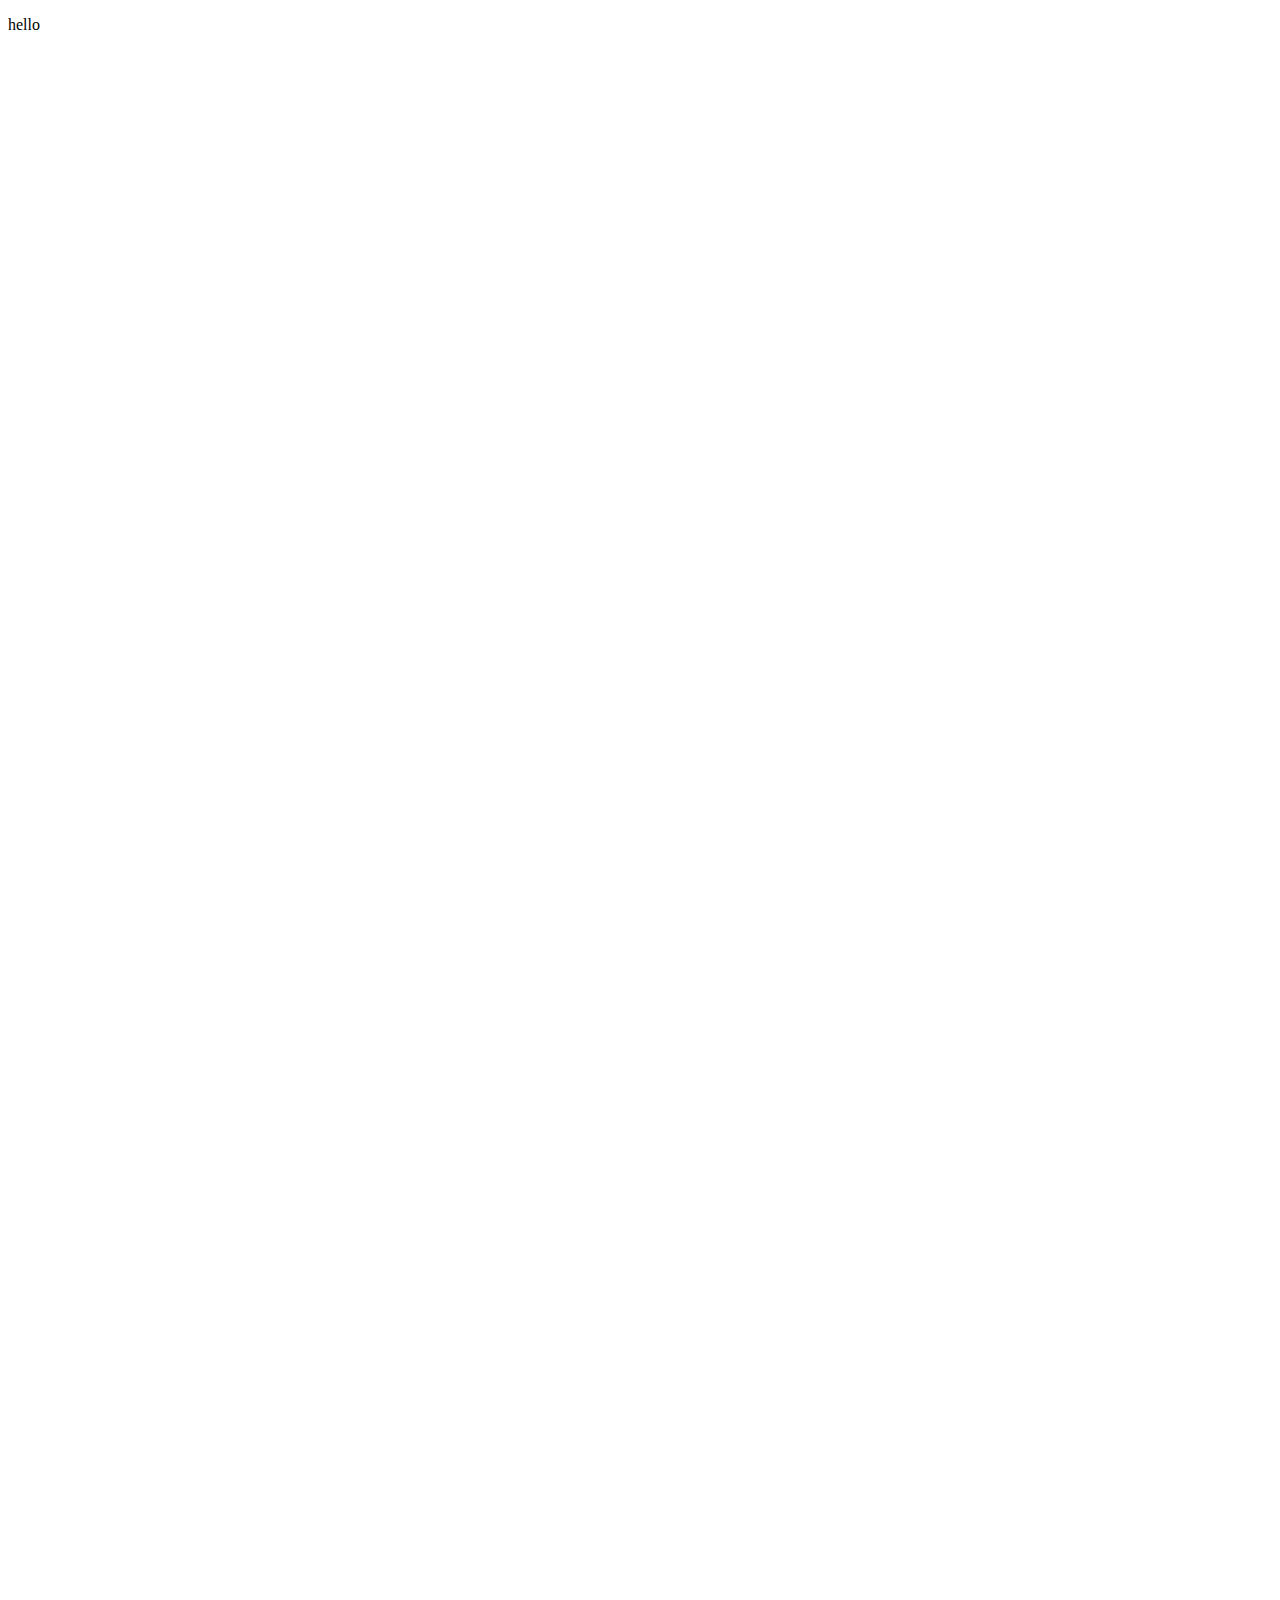
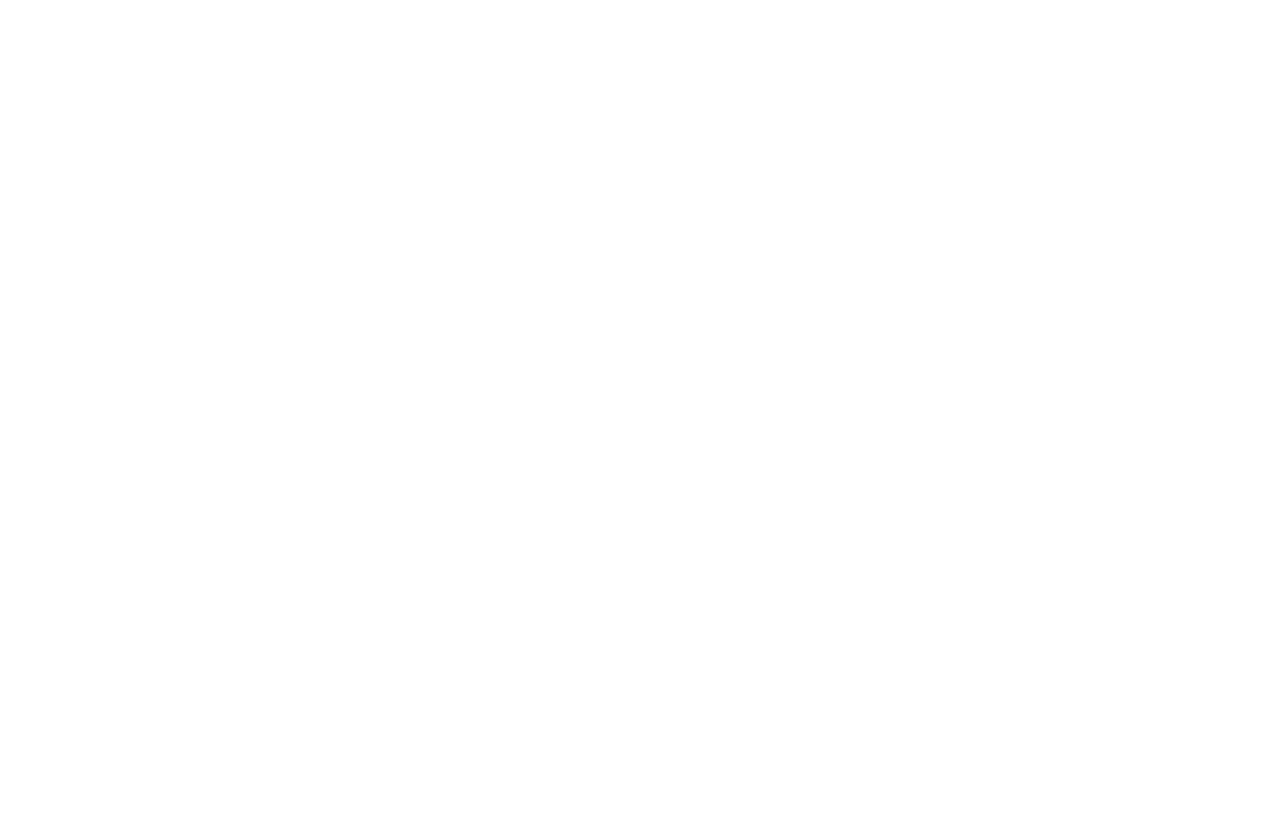
==== index.html @ 90c96888 "modify storage,info" ====
<!DOCTYPE html>
<html lang="ja">
<head>
    <meta charset="utf-8">
    <title>Energy Harvesting Simulator</title>
</head>
<body>
    <script src="http://ajax.googleapis.com/ajax/libs/jquery/1.7.0/jquery.min.js"></script>
    <script type="text/javascript" src="https://www.gstatic.com/charts/loader.js"></script>
    <script type="text/javascript" src="http://www.google.com/jsapi"></script>
    <script type="text/javascript" src="https://www.google.com/jsapi"></script>
    <script type = "text/javascript" src="js/task.js"></script>
    <script type = "text/javascript" src="js/make_model_params.js"></script>
    <script type = "text/javascript" src="js/simulation.js"></script>
    <script type = "text/javascript" src="js/draw_graph.js"></script>
    <div id="chart_Ptask" style="width:80%; height:250pt;position: absolute; top: 0px; left:100px;"></div>
	<div id="chart_storage" style="width:80%; height:250pt; position: absolute; top: 600px; left:100px;" ></div>
     <div id="chart_Powers" style="width:80%; height:250pt; position: absolute; top: 1000px; left:100px;" ></div>


    <div id="chart_physic" style="width:80%; height:250pt; position: absolute; top: 1500px; left:100px;" ></div>
    <div id="chart_harvested" style="width:80%; height:250pt; position: absolute; top: 2100px; left:100px;" ></div>

    

    
    <p>hello</p>
</body>
</html>
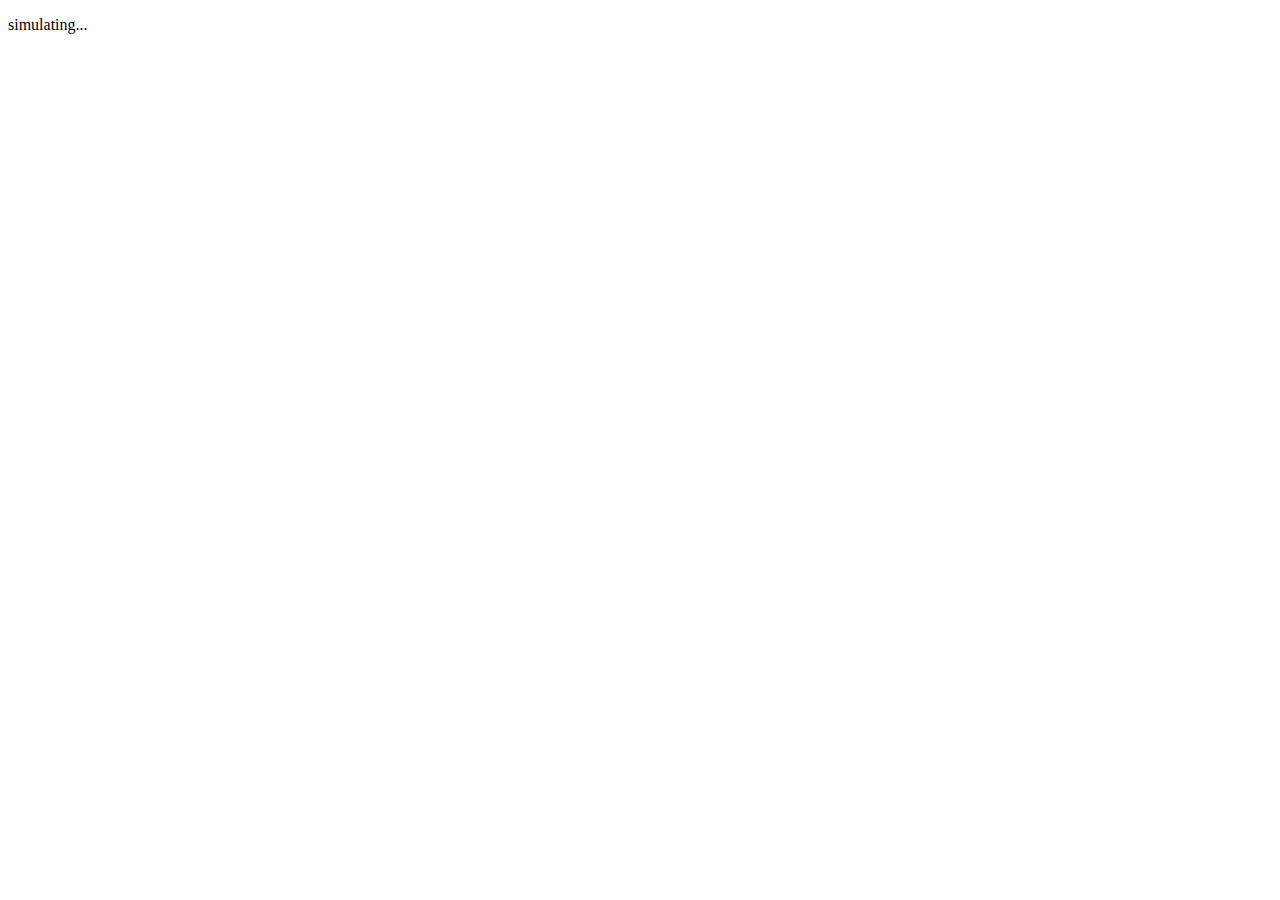
==== commit 4f6baeea: "last" ====
--- a/index.html
+++ b/index.html
@@ -13,17 +13,16 @@
     <script type = "text/javascript" src="js/make_model_params.js"></script>
     <script type = "text/javascript" src="js/simulation.js"></script>
     <script type = "text/javascript" src="js/draw_graph.js"></script>
-    <div id="chart_Ptask" style="width:80%; height:250pt;position: absolute; top: 0px; left:100px;"></div>
-	<div id="chart_storage" style="width:80%; height:250pt; position: absolute; top: 600px; left:100px;" ></div>
-     <div id="chart_Powers" style="width:80%; height:250pt; position: absolute; top: 1000px; left:100px;" ></div>
+    <div id="chart_Ptask"></div>
+    <div id="chart_physic"></div>
+    <div id="chart_Ptask_zoomed"></div>
+
+    <div id="chart_Powers"></div>
+    <div id="chart_storage"></div>
+    <div id="chart_harvested"></div>
+     <div id="test"></div>
 
 
-    <div id="chart_physic" style="width:80%; height:250pt; position: absolute; top: 1500px; left:100px;" ></div>
-    <div id="chart_harvested" style="width:80%; height:250pt; position: absolute; top: 2100px; left:100px;" ></div>
-
-    
-
-    
-    <p>hello</p>
+    <p>simulating...</p>
 </body>
 </html>
